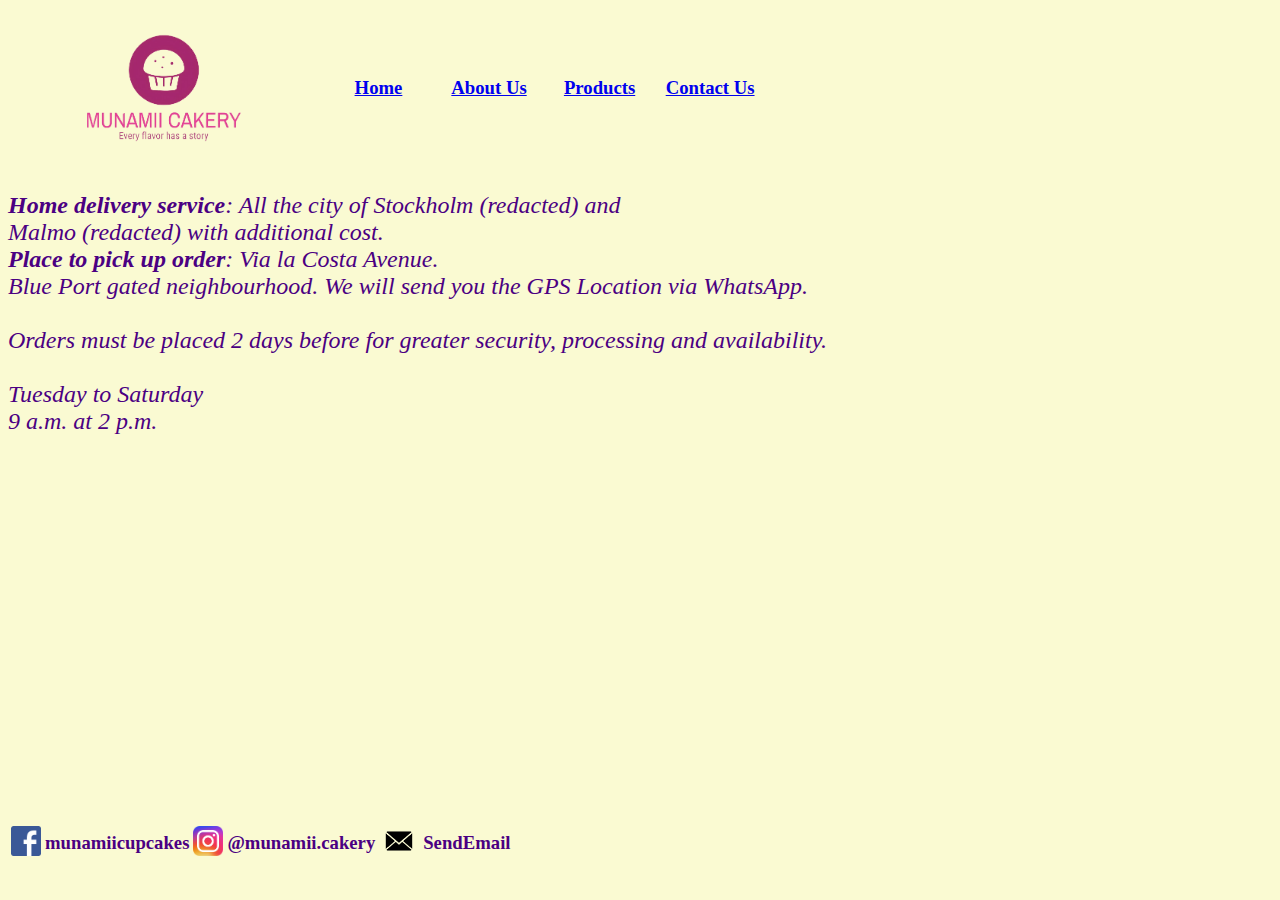
==== contact.html @ bcdd1968 "Initial Commit" ====
<!DOCTYPE html>
<html lang="en">
<head>
    <title>Munamii Cakery</title>
    <link rel="stylesheet" href="index.css">
</head>
<body>
    <div>
        <table style="width: 60%;">
            <tr>
                <th style="width: 20%;"><img src="./Images/logo.png" height="150"></th>
                <th style="width: 10%;"><h3><a href="index.html">Home</a></h3></th>
                <th style="width: 10%;"><h3><a href="about.html">About Us</a></h3></th>
                <th style="width: 10%;"><h3><a href="product.html">Products</a></h3></th>
                <th style="width: 10%;"><h3><a href="contact.html">Contact Us</a></h3></th>
            </tr>
        </table>
    </div>
    <div class="contact">
        <p><strong>Home delivery service</strong>: All the city of Stockholm (redacted) and <br>Malmo (redacted) with
            additional cost.<br><strong>Place to pick up order</strong>: Via la Costa Avenue. <br>Blue Port gated neighbourhood. We will
            send you the GPS Location via WhatsApp.<br><br>Orders must be placed 2 days before for greater security, processing and availability.
            <br><br>Tuesday to Saturday<br>
            9 a.m. at 2 p.m.
        </p>
    </div>
    <div>
        <style>
            body {
              background-color: lightgoldenrodyellow;
              background-repeat: no-repeat;
              background-attachment: fixed;
              background-size: 100% 100%;
              align-items: center;
            }
            </style>
    </div>
    <div class="bottom_aligner">
        <table style="width:80%;">
            <tr>
                <td>
                    <a href="https://www.facebook.com/munamiicupcakes">
                        <img src="./Images/fb.png" height="30">
                    </a>
                </td>
                <td><h3>munamiicupcakes</h3></td>
                <td>
                    <a href="https://www.instagram.com/munamii.cakery/">
                        <img src="./Images/insta.png" height="30">
                    </a>
                </td>
                <td><h3>@munamii.cakery</h3></td>
                <td>
                    <a href="mailto: munamiicakes@gmail.com">
                        <img src="./Images/mail.png" height="30">
                    </a>
                </td>
                <td><h3>SendEmail</h3></td>
            </tr>
        </table>
    </div>
</body>
</html>
---- index.css ----
.bottom_aligner {
    height:10%; 
    position:absolute; 
    bottom:0px;
}

.about{
    font-family:cursive;
    font-style: italic;
    font-size: xx-large;
    text-align: center;
    color: indigo;
}

.contact{
    font-family:cursive;
    font-style: italic;
    font-size:x-large;
    text-align: left;
    color: indigo;
}

h3{
    color:indigo;
}

h2{
    color:indigo;
    font-style:italic;
    font-family:Georgia, 'Times New Roman', Times, serif;
    
}
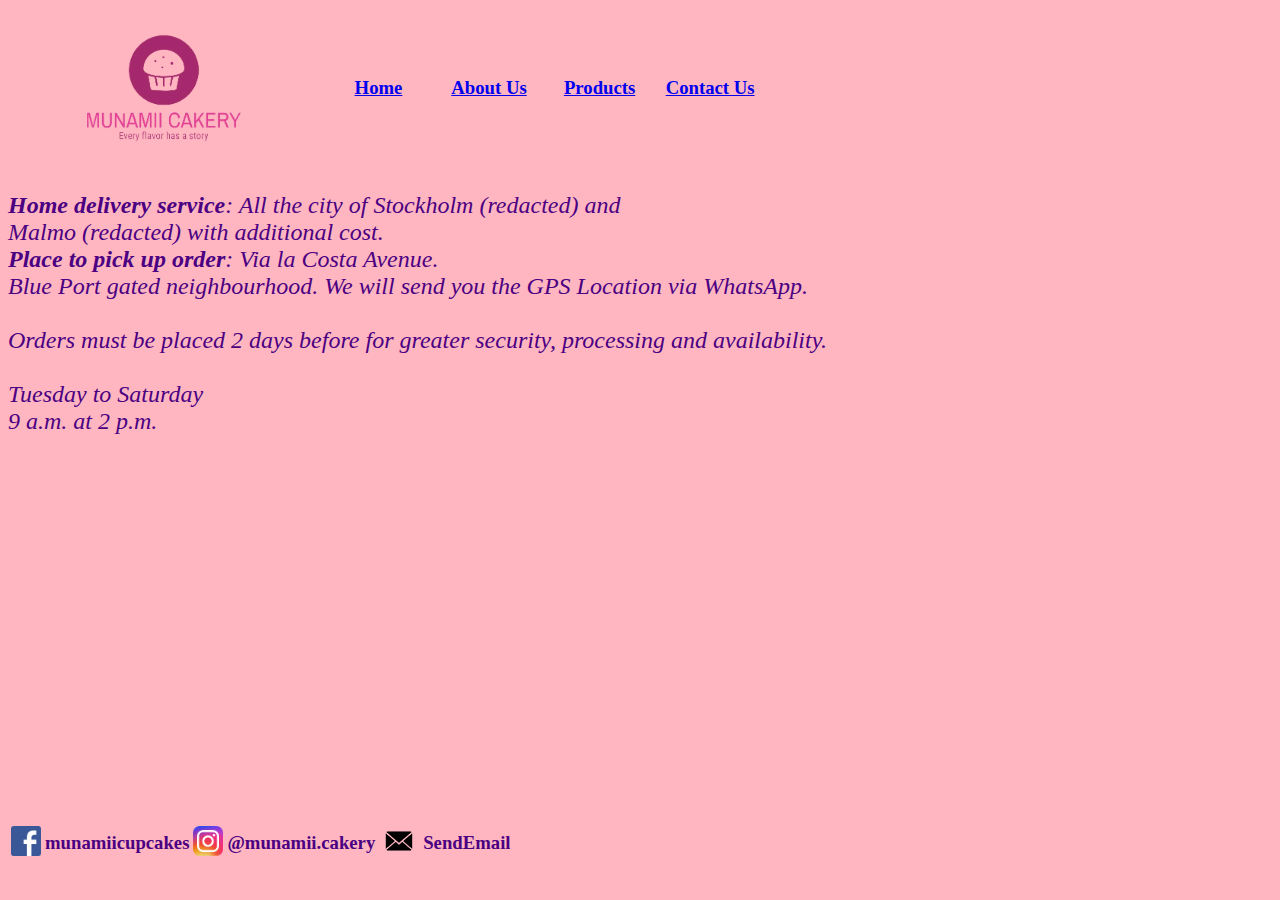
==== commit f6d0da03: "Initial Project" ====
--- a/contact.html
+++ b/contact.html
@@ -27,7 +27,7 @@
     <div>
         <style>
             body {
-              background-color: lightgoldenrodyellow;
+              background-color: lightpink;
               background-repeat: no-repeat;
               background-attachment: fixed;
               background-size: 100% 100%;
